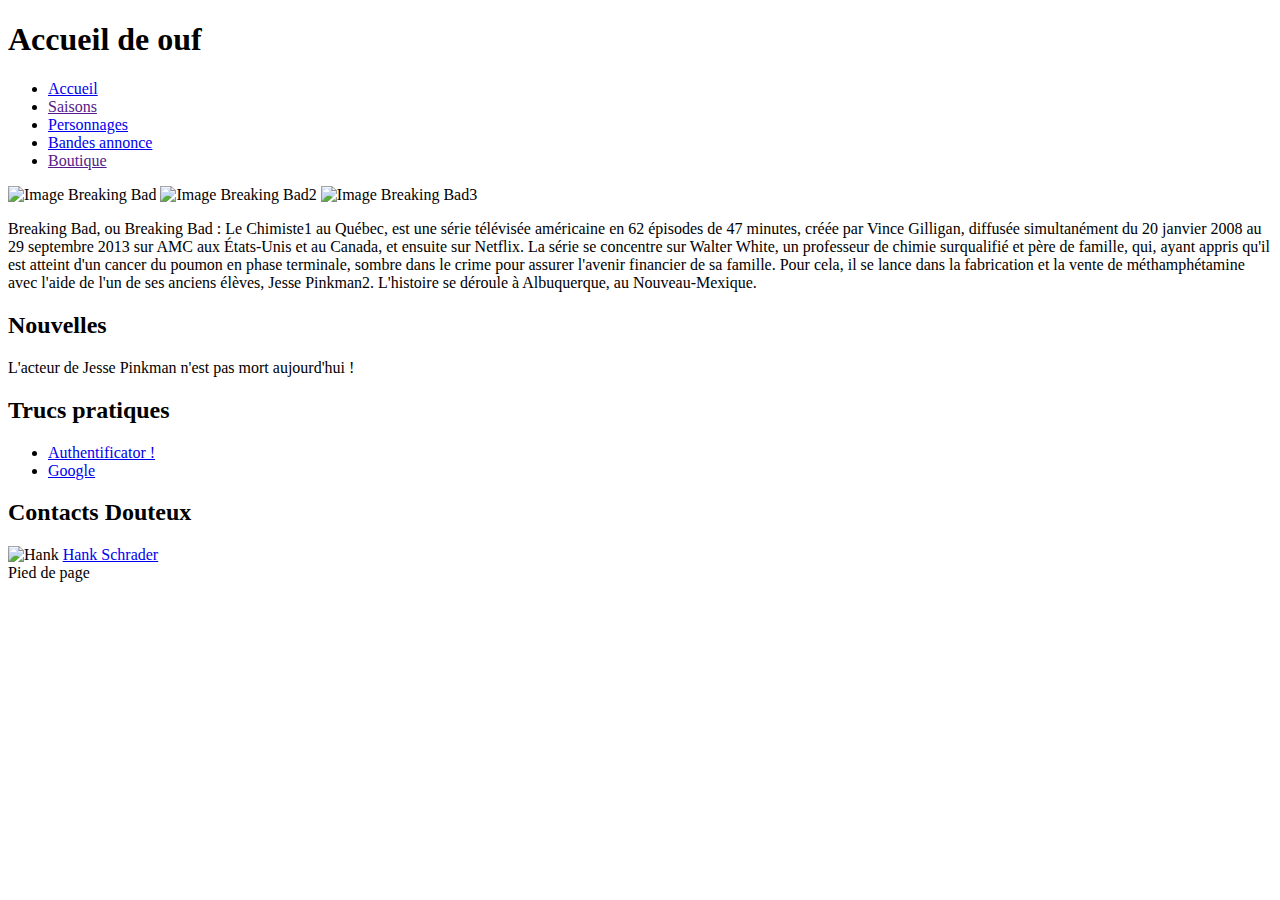
==== index.html @ d86d5f55 "Update index.html" ====
<!DOCTYPE html>
<html lang="fr">
  <head>
    <meta charset="utf-8" />
    <title>TP6</title>
    <link rel="stylesheet" href="TP6A_style.css"/>
    <link rel="stylesheet" href="TP6A_posit.css"/>
  </head>
  <body>
    <header>
        <h1>Accueil de ouf</h1>
        <nav>
            <ul>
                <li class="actuel"><a href="TP6_acceuil.html">Accueil</a></li>
                <li><a href="">Saisons</a></li>
                <li ><a href="TP6.html">Personnages</a></li>
                <li><a href="https://www.youtube.com/watch?v=CoWsuFdqeYE" target="_blank">Bandes annonce</a></li>
                <li><a href="">Boutique</a></li>
            </ul>
        </nav>
    </header>
    <main>
        <section id="centre">
            <img src="breaking.jpeg" alt="Image Breaking Bad">
            <img src="breaking2.jpeg" alt="Image Breaking Bad2">
            <img src="breaking3.jpeg" alt="Image Breaking Bad3">
            <p>Breaking Bad, ou Breaking Bad : Le Chimiste1 au Québec, est une série télévisée américaine en 62 épisodes de 47 minutes,
                créée par Vince Gilligan, diffusée simultanément du 20 janvier 2008 au 29 septembre 2013 sur AMC aux États-Unis et au Canada, et ensuite sur Netflix.

                La série se concentre sur Walter White, un professeur de chimie surqualifié et père de famille, qui, ayant appris qu'il est atteint d'un cancer du poumon en phase terminale,
                sombre dans le crime pour assurer l'avenir financier de sa famille. Pour cela,
                il se lance dans la fabrication et la vente de méthamphétamine avec l'aide de l'un de ses anciens élèves, Jesse Pinkman2. L'histoire se déroule à Albuquerque, au Nouveau-Mexique.
            </p>
        </section>
    </main>
    <aside>
        <section>
            <h2>Nouvelles</h2>
            <p>L'acteur de Jesse Pinkman n'est pas mort aujourd'hui !</p>
        </section>
        <section>
            <h2>Trucs pratiques</h2>
            <nav>
                <ul>
                    <li><a href="https://auth-utilisateur.univ-orleans.fr:6082/php/uid.php?vsys=1&rule=0&url=http://post-auth.univ-orleans.fr" target="_blank">Authentificator !</a></li>
                    <li><a href="https://www.google.com/" target="_blank">Google</a></li>
                </ul>
            </nav>
        </section>
        <section id="contact">
            <h2>Contacts Douteux</h2>
            <img alt = "Hank" src="hank.jpeg">
            <a href="https://fr.wikipedia.org/wiki/Hank_Schrader" target="_blank">Hank Schrader</a>
        </section>
    </aside>
    <footer>Pied de page</footer>
  </body>
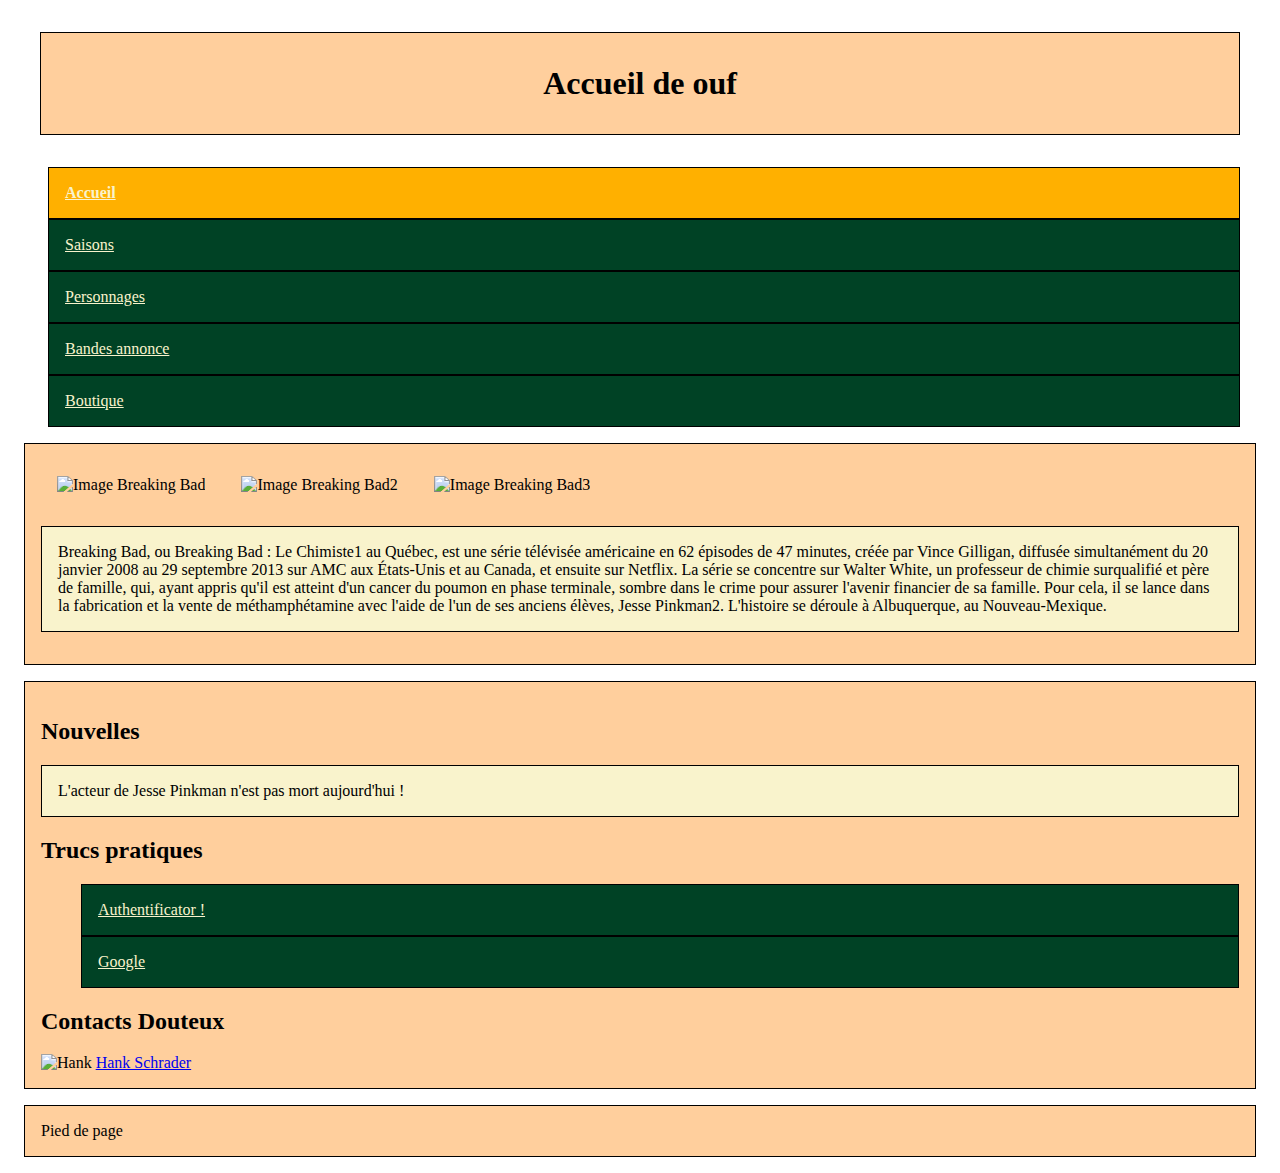
==== commit cdee6b09: "Update index.html" ====
--- a/index.html
+++ b/index.html
@@ -3,8 +3,8 @@
   <head>
     <meta charset="utf-8" />
     <title>TP6</title>
-    <link rel="stylesheet" href="TP6A_style.css"/>
-    <link rel="stylesheet" href="TP6A_posit.css"/>
+    <link rel="stylesheet" href="styles.css"/>
+    <link rel="stylesheet" href="styles_pos.css"/>
   </head>
   <body>
     <header>
--- a/styles.css
+++ b/styles.css
@@ -0,0 +1,54 @@
+li{
+    list-style-type: none;
+    border: 1px black solid;
+    padding: 1em;
+    background-color: #004225;
+    color:#F9F3CC;
+}
+
+main img{
+    flex-basis: 30%;
+    margin: 1em;
+}
+
+footer, h1, aside, #centre{
+    border: 1px black solid;
+    padding: 1em;
+    background-color: #FFCF9D;
+}
+
+footer, h1, aside, main{
+    margin: 1em;
+}
+
+aside img{
+    height: 4em;
+}
+
+.actuel{
+    background-color: #FFB000;
+    font-weight: bold;
+}
+
+h1{
+    text-align: center;
+}
+
+main section>article{
+    border: 1px black solid;
+    background-color:  #F5F5DC ;
+}
+
+li > a{
+    color:#F9F3CC;
+}
+
+#centre>p, aside>section>p{
+    border: 1px black solid;
+    background-color:#F9F3CC;
+    padding: 1em;
+}
+
+header nav{
+    margin-right: 2rem;
+}
--- a/styles_pos.css
+++ b/styles_pos.css
@@ -0,0 +1,54 @@
+li{
+    list-style-type: none;
+    border: 1px black solid;
+    padding: 1em;
+    background-color: #004225;
+    color:#F9F3CC;
+}
+
+main img{
+    flex-basis: 30%;
+    margin: 1em;
+}
+
+footer, h1, aside, #centre{
+    border: 1px black solid;
+    padding: 1em;
+    background-color: #FFCF9D;
+}
+
+footer, h1, aside, main{
+    margin: 1em;
+}
+
+aside img{
+    height: 4em;
+}
+
+.actuel{
+    background-color: #FFB000;
+    font-weight: bold;
+}
+
+h1{
+    text-align: center;
+}
+
+main section>article{
+    border: 1px black solid;
+    background-color:  #F5F5DC ;
+}
+
+li > a{
+    color:#F9F3CC;
+}
+
+#centre>p, aside>section>p{
+    border: 1px black solid;
+    background-color:#F9F3CC;
+    padding: 1em;
+}
+
+header nav{
+    margin-right: 2rem;
+}
